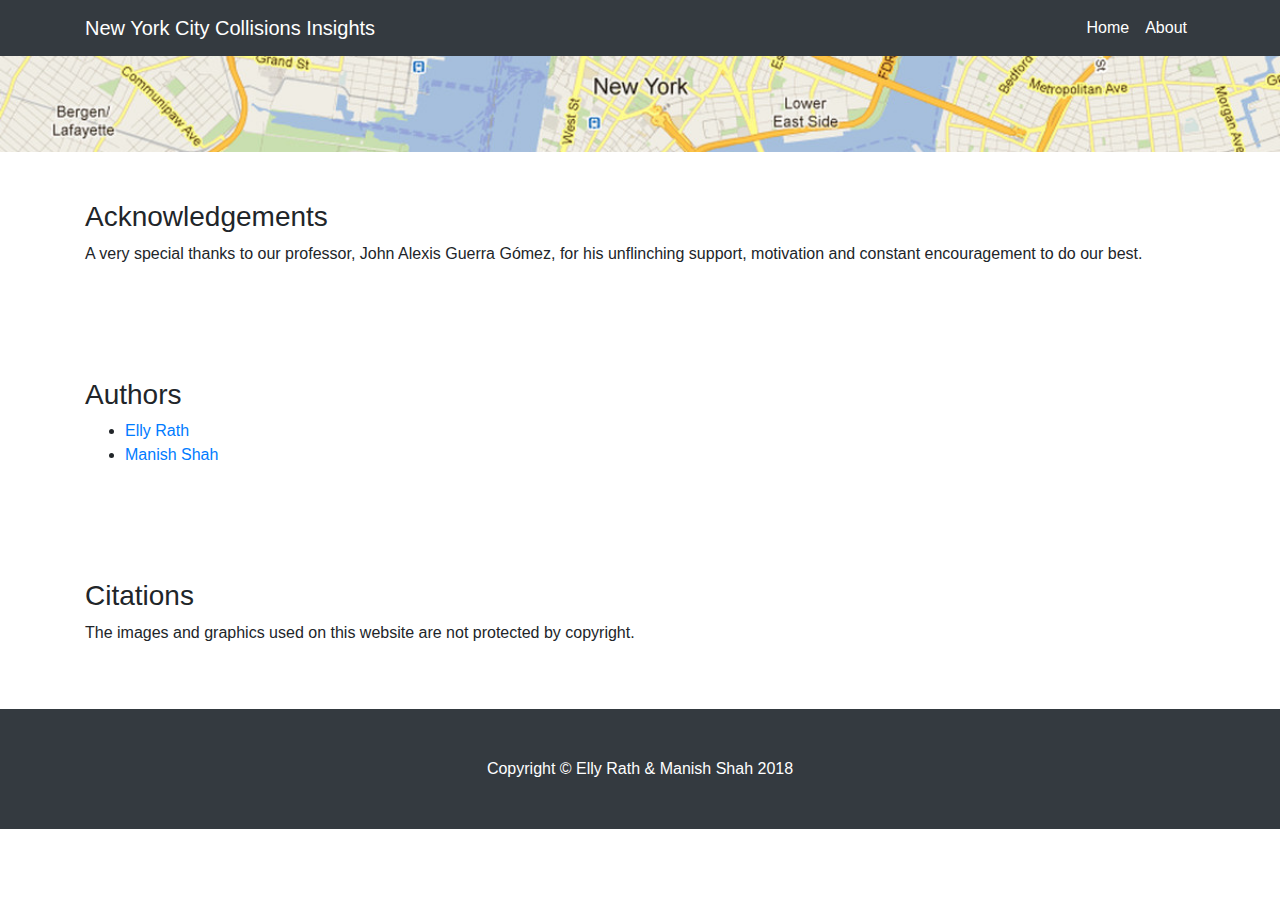
==== about.html @ 49cbaec3 "Added repo" ====
<!DOCTYPE html>
<html lang="en">

<head>
    <meta charset="utf-8">
    <meta name="viewport" content="width=device-width, initial-scale=1, shrink-to-fit=no">
    <meta name="description" content="">
    <meta name="author" content="">
    <title>About</title>
    <!-- Bootstrap core CSS -->
    <link href="vendor/bootstrap/css/bootstrap.min.css" rel="stylesheet">
    <!-- Custom styles for this template -->
    <link href="css/full-width-pics.css" rel="stylesheet">
</head>

<body>
    <!-- Navigation -->
    <nav class="navbar navbar-expand-lg navbar-dark bg-dark fixed-top">
        <div class="container">
            <a class="navbar-brand" href="#">New York City Collisions Insights</a>
            <button class="navbar-toggler" type="button" data-toggle="collapse" data-target="#navbarResponsive" aria-controls="navbarResponsive" aria-expanded="false" aria-label="Toggle navigation">
                <span class="navbar-toggler-icon"></span>
            </button>
                    <div class="collapse navbar-collapse" id="navbarResponsive">
          <ul class="navbar-nav ml-auto">
            <li class="nav-item active">
              <a class="nav-link" href="data.html">Home
                <span class="sr-only">(current)</span>
              </a>
            </li>
            <li class="nav-item active">
              <a class="nav-link" href="about.html">About</a>
            </li>
          </ul>
        </div>
      </div>
    </nav>
    <!-- Header - set the background image for the header in the line below -->
    <header class="py-5 bg-image-full" style="background-image: url('images/nycmap.png');">
    </header>

    <!-- Content section -->
        <section class="py-5">
      <div class="container">
        <h3>Acknowledgements</h3>
<p>A very special thanks to our professor, John Alexis Guerra Gómez, for his unflinching support, motivation and constant encouragement to do our best.</p>
      </div>
    </section> 

        <section class="py-5">
      <div class="container">
        <h3>Authors</h3>
        <ul>
        	<li><a href="mailto:ellyrath@berkeley.edu?Subject=Hi" target="_top">Elly Rath</a></li>
        	<li><a href="mailto:amshah@berkeley.edu?Subject=Hi" target="_top">Manish Shah</a></li>
        </ul>
      </div>
    </section>  

    <section class="py-5">
      <div class="container">
        <h3>Citations</h3>
<p>The images and graphics used on this website are not protected by copyright.</p>
      </div>
    </section>    

    <!-- Footer -->
    <footer class="py-5 bg-dark ">
      <div class="container">
        <p class="m-0 text-center text-white ">Copyright &copy; Elly Rath & Manish Shah 2018</p>
      </div>
      <!-- /.container -->
    </footer> 
  </body>
</html>
---- css/full-width-pics.css ----
/*!
 * Start Bootstrap - Full Width Pics (https://startbootstrap.com/template-overviews/full-width-pics)
 * Copyright 2013-2017 Start Bootstrap
 * Licensed under MIT (https://github.com/BlackrockDigital/startbootstrap-full-width-pics/blob/master/LICENSE)
 */

body {
  padding-top: 54px;
}

@media (min-width: 992px) {
  body {
    padding-top: 56px;
  }
}

.bg-image-full {
  background: no-repeat center center scroll;
  -webkit-background-size: cover;
  -moz-background-size: cover;
  background-size: cover;
  -o-background-size: cover;
}

/*svg {
	width: 100%;
}*/

#collisionData {
  margin-left: -20px;
}

.line {
  fill: none;
  stroke: #84C805;
  stroke-width: 1.5px;
}

.area {
  fill: #DBFC9E;
}

.attention {
  background: yellow;
  margin: -4px;
  padding: 4px;
}
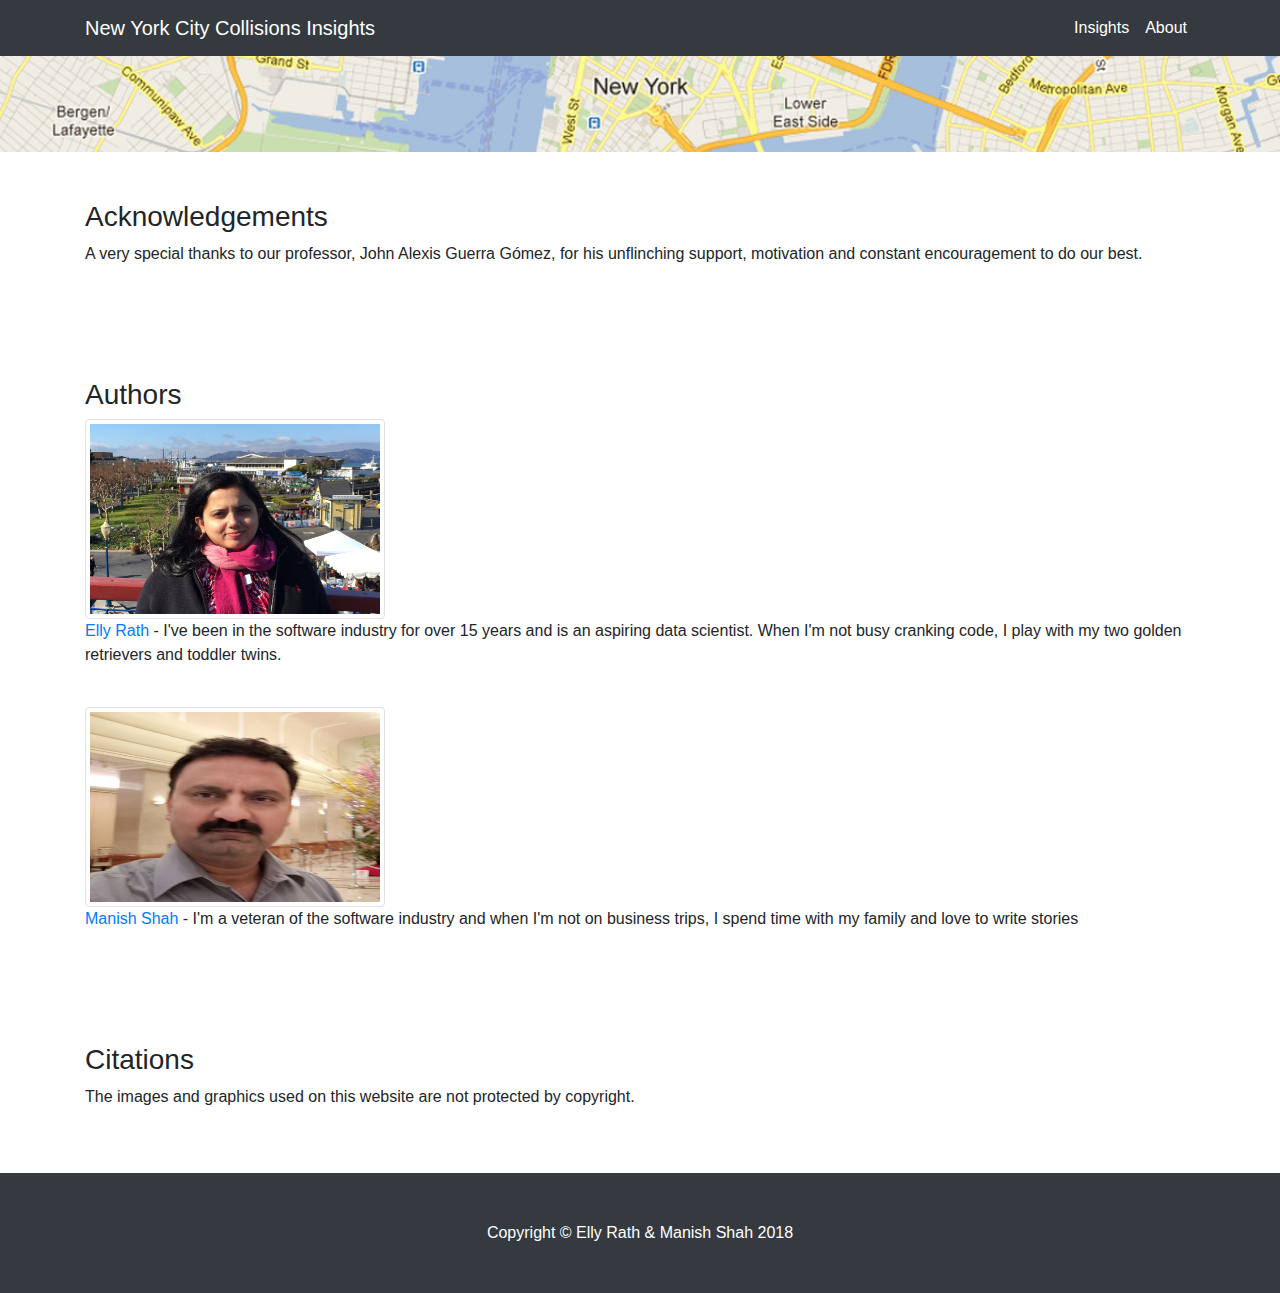
==== commit 90326826: "profile images and other updates" ====
--- a/about.html
+++ b/about.html
@@ -11,6 +11,12 @@
     <link href="vendor/bootstrap/css/bootstrap.min.css" rel="stylesheet">
     <!-- Custom styles for this template -->
     <link href="css/full-width-pics.css" rel="stylesheet">
+    <style type="text/css">
+      .profile-img {
+        width: 300px;
+        height: 200px;
+      }
+    </style>
 </head>
 
 <body>
@@ -24,7 +30,7 @@
                     <div class="collapse navbar-collapse" id="navbarResponsive">
           <ul class="navbar-nav ml-auto">
             <li class="nav-item active">
-              <a class="nav-link" href="data.html">Home
+              <a class="nav-link" href="data.html">Insights
                 <span class="sr-only">(current)</span>
               </a>
             </li>
@@ -50,10 +56,9 @@
         <section class="py-5">
       <div class="container">
         <h3>Authors</h3>
-        <ul>
-        	<li><a href="mailto:ellyrath@berkeley.edu?Subject=Hi" target="_top">Elly Rath</a></li>
-        	<li><a href="mailto:amshah@berkeley.edu?Subject=Hi" target="_top">Manish Shah</a></li>
-        </ul>
+        <img src="images/ellyrath.jpg" class="img-thumbnail profile-img"><p><a href="mailto:ellyrath@berkeley.edu?Subject=Hi" target="_top">Elly Rath</a> - I've been in the software industry for over 15 years and is an aspiring data scientist. When I'm not busy cranking code, I play with my two golden retrievers and toddler twins.</p>
+        	<br>
+        	<img src="images/manishshah.jpg" class="img-thumbnail profile-img"><p><a href="mailto:amshah@berkeley.edu?Subject=Hi" target="_top">Manish Shah</a> - I'm a veteran of the software industry and when I'm not on business trips, I spend time with my family and love to write stories</p>
       </div>
     </section>  
 
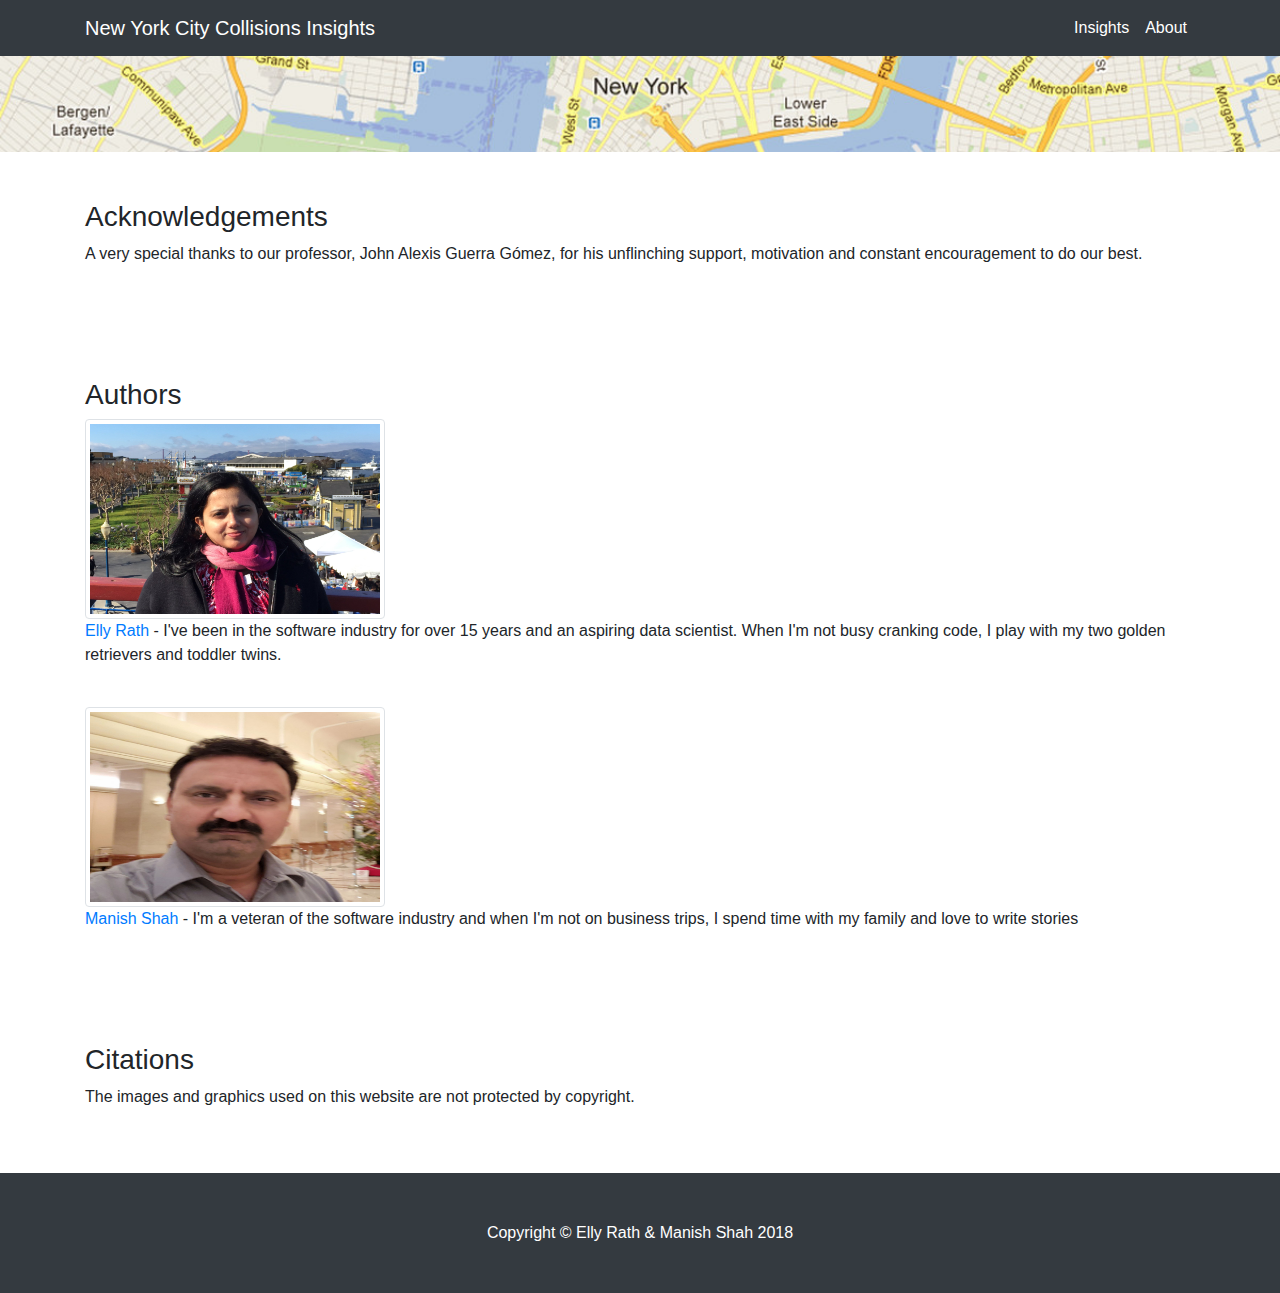
==== commit 48af7052: "updates" ====
--- a/about.html
+++ b/about.html
@@ -56,7 +56,7 @@
         <section class="py-5">
       <div class="container">
         <h3>Authors</h3>
-        <img src="images/ellyrath.jpg" class="img-thumbnail profile-img"><p><a href="mailto:ellyrath@berkeley.edu?Subject=Hi" target="_top">Elly Rath</a> - I've been in the software industry for over 15 years and is an aspiring data scientist. When I'm not busy cranking code, I play with my two golden retrievers and toddler twins.</p>
+        <img src="images/ellyrath.jpg" class="img-thumbnail profile-img"><p><a href="mailto:ellyrath@berkeley.edu?Subject=Hi" target="_top">Elly Rath</a> - I've been in the software industry for over 15 years and an aspiring data scientist. When I'm not busy cranking code, I play with my two golden retrievers and toddler twins.</p>
         	<br>
         	<img src="images/manishshah.jpg" class="img-thumbnail profile-img"><p><a href="mailto:amshah@berkeley.edu?Subject=Hi" target="_top">Manish Shah</a> - I'm a veteran of the software industry and when I'm not on business trips, I spend time with my family and love to write stories</p>
       </div>
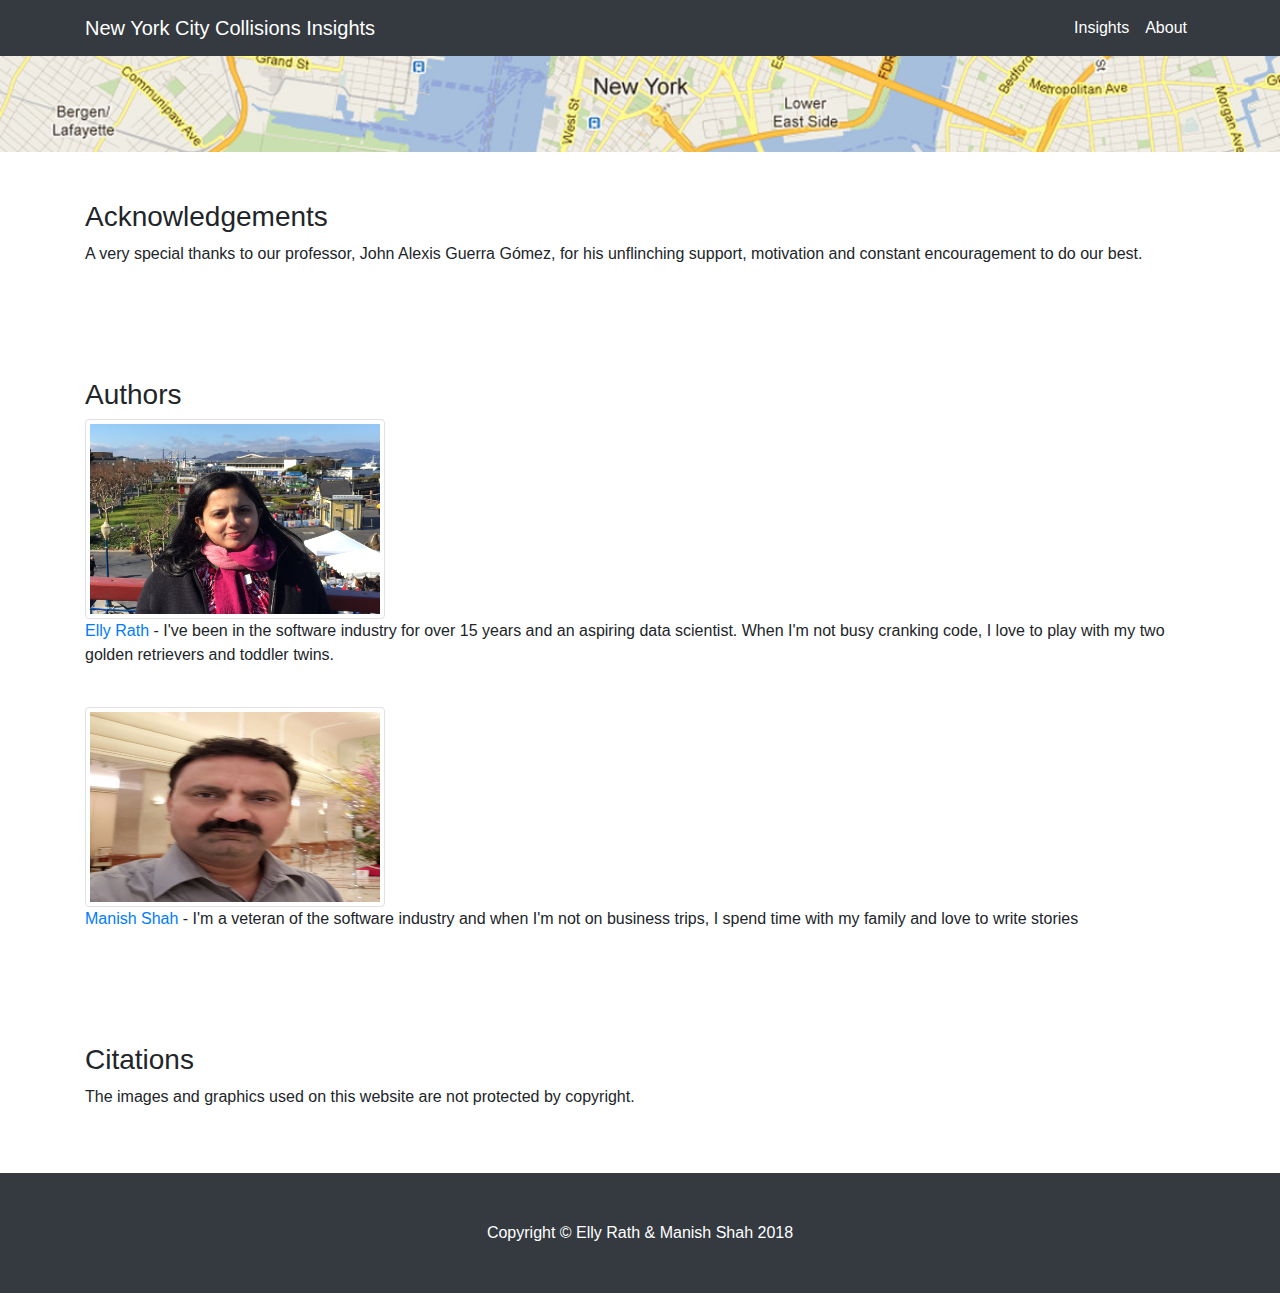
==== commit dda65fcf: "updated about" ====
--- a/about.html
+++ b/about.html
@@ -56,7 +56,7 @@
         <section class="py-5">
       <div class="container">
         <h3>Authors</h3>
-        <img src="images/ellyrath.jpg" class="img-thumbnail profile-img"><p><a href="mailto:ellyrath@berkeley.edu?Subject=Hi" target="_top">Elly Rath</a> - I've been in the software industry for over 15 years and an aspiring data scientist. When I'm not busy cranking code, I play with my two golden retrievers and toddler twins.</p>
+        <img src="images/ellyrath.jpg" class="img-thumbnail profile-img"><p><a href="mailto:ellyrath@berkeley.edu?Subject=Hi" target="_top">Elly Rath</a> - I've been in the software industry for over 15 years and an aspiring data scientist. When I'm not busy cranking code, I love to play with my two golden retrievers and toddler twins.</p>
         	<br>
         	<img src="images/manishshah.jpg" class="img-thumbnail profile-img"><p><a href="mailto:amshah@berkeley.edu?Subject=Hi" target="_top">Manish Shah</a> - I'm a veteran of the software industry and when I'm not on business trips, I spend time with my family and love to write stories</p>
       </div>
